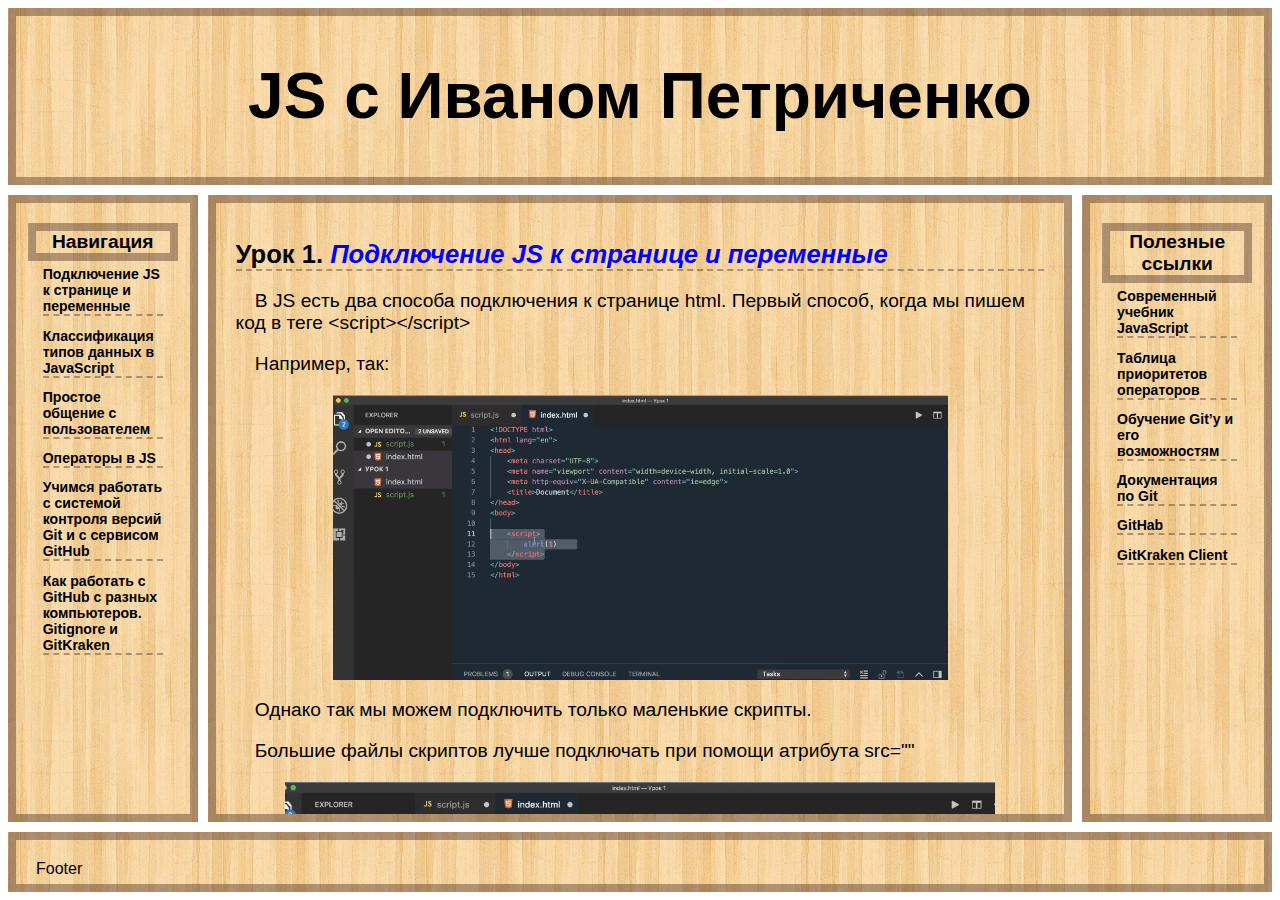
==== js/lesson1/index.html @ 8374c1c3 "22/01/23-14:40" ====
<!DOCTYPE html>
<html lang="ru">

<head>
    <meta charset="UTF-8" />
    <meta http-equiv="X-UA-Compatible" content="IE=edge" />
    <meta name="viewport" content="width=device-width, initial-scale=1.0" />
    <title>JS с Иваном Петриченко</title>
    <link rel="stylesheet" href="style.css" />
</head>

<body>
    <header class="pageHeader">
        <div class="titleHeader">JS с Иваном Петриченко</div>
    </header>
    <nav class="mainNav">
        <div class="navWrapper">
            <div class="titleNav">Навигация</div>
        </div>
        <div class="secNav">
            <div class="sec">
                <a href="#1" class="nav">Подключение JS к странице и переменные</a>
            </div>
            <div class="sec">
                <a href="#2" class="nav">Классификация типов данных в JavaScript</a>
            </div>
            <div class="sec">
                <a href="#3" class="nav">Простое общение с пользователем</a>
            </div>
            <div class="sec">
                <a href="#4" class="nav">Операторы в JS</a>
            </div>
            <div class="sec">
                <a href="#5" class="nav">Учимся работать с системой контроля версий Git и с сервисом GitHub</a>
            </div>
            <div class="sec">
                <a href="#6" class="nav">Как работать с GitHub с разных компьютеров. Gitignore и GitKraken</a>
            </div>

        </div>
    </nav>
    <aside class="mainAside">
        <div class="asideWrapper">
            <div class="titleAside">Полезные ссылки</div>
        </div>
        <div class="secAside">
            <div class="sec">
                <a href="https://learn.javascript.ru/" class="asd" target="_blank">Современный учебник JavaScript</a>
            </div>
            <div class="sec">
                <a href="https://developer.mozilla.org/ru/docs/Web/JavaScript/Reference/Operators/Operator_Precedence"
                    class="asd" target="_blank">Таблица приоритетов операторов</a>
            </div>
            <div class="sec">
                <a href="https://githowto.com/ru" class="asd" target="_blank">Обучение Git’у и его возможностям</a>
            </div>
            <div class="sec">
                <a href="https://git-scm.com/" class="asd" target="_blank">Документация по Git</a>
            </div>
            <div class="sec">
                <a href="https://github.com/" class="asd" target="_blank">GitHab</a>
            </div>
            <div class="sec">
                <a href="https://www.gitkraken.com/" class="asd" target="_blank">GitKraken Client</a>
            </div>
        </div>
    </aside>
    <article class="mainArticle">
        <h1 class="mainTitle">
            Урок 1.
            <span id="1">Подключение JS к странице и переменные</span>
        </h1>
        <p>
            В JS есть два способа подключения к странице html. Первый способ, когда мы пишем
            код в теге &lt;script&gt;&lt;/script&gt;
        </p>
        <p>Например, так:</p>
        <div class="image image1"></div>
        <p>Однако так мы можем подключить только маленькие скрипты.</p>
        <p>Большие файлы скриптов лучше подключать при помощи атрибута src=""</p>
        <div class="image image2"></div>
        <p>
            В JS как в html и css есть свои стилистические правила и их стоит соблюдать,
            чтобы кто-то другой смог легко разобраться в вашем коде.
        </p>
        <div class="image image3"></div>
        <p>
            Мы будем всегда работать с какой-либо информацией: это может быть цена товара,
            имя пользователя или какой-либо элемент на странице. Эту информацию нам
            необходимо как-то сохранить, чтоббы использовать в будущем. Здесь на на помощь
            приходят
            <b>переменные</b>.
        </p>
        <p>
            Переменные - это хранилища информации. Своего рода подписанные коробки с
            чем-либо. Существуют три способа объявления переменных.</p>
        <p>Первый способ:
        <div class="image image4"></div>
        </p>
        <p>Имя переменной может состоять только из букв, цифр, символов доллара и
            нижнего подчеркивания. Также первый символ не должен быть цифрой. Есть еще одно
            ограничение с которым можно столкнуться - названия переменных не должны
            повторять зарезервированных слов.</p>
        <p>Названия переменных обычно пишутся в формате camelcase, когда следующее слово
            пишется слитно но с большой буквы.</p>
        <p>Следующие два способа относятся к современному формату ES6:</p>
        <div class="image image5"></div>
        <p>В чем же разница между переменной let и var?</p>
        <p>Если var уже объявлена в коде, то она существует еще до выполнения скрипта и
            она видна везде.</p>
        <p>Например:</p>
        <div class="image image6"></div>
        <p>Меняем местами</p>
        <div class="image image7"></div>
        <p>Теперь проделаем такую же манипуляцию с let</p>
        <div class="image image8"></div>
        <p>Переводится это так, что код не может найти нашу переменную. Однако если мы
            поменяем их местами то у нас все будет в порядке.</p>
        <div class="image image9"></div>
        <p>Преимущество let перед var в том, что переменная создается только тогда когда
            до нее доходит код и на не нужно хранить в памяти и соответственно перегружаь
            память неиспользуемыми переменными.</p>
        <p>const создает константу, значение которой поменять нельзя... но как мы потом
            узнаем, что можно:)</p>

        <h1 class="mainTitle">
            Урок 2.
            <span id="2">Классификация типов данных в JavaScript</span>
        </h1>
        <p>Существуют всего 6 типов данных но с приходом новой классфикации появился
            седьмой, это число, строка, символ, логическая строка, налл, undefined и объект.
            Кроме обычного действия с числами в JS существуют еще и такие:</p>
        <div class="image image10"></div>
        <p>Самое интересное из новых типов данных, это объект. Давайте попробем его
            создать:</p>
        <div class="image image11"></div>
        <p>Таким образом мы создали типа человека - его имя, возраст, занятие.</p>
        <p>Если мы хотим добраться до свойств нашего объекта мы можем сделать это через
            свойства. Например:</p>
        <div class="image image12"></div>
        <p>Также есть второе свойство, которое используется реже - это массив. Например:
        </p>
        <div class="image image13"></div>
        <p>Для напоминания есть шпаргалка:</p>
        <div class="image image14"></div>

        <h1 class="mainTitle">
            Урок 3.
            <span id="3">Простое общение с пользователем</span>
        </h1>
        <p>Самая первая возможность для общения с пользователем кроме консоли, это
            команда alert(). Например: alert('Hello, World');. После ее ввода, на странице
            браузера команда выведет модальное окно с надписью Hello, World и накакие другие
            команды выполняться не будут пока вы не закроете это окно нажав на кнопку ОК. В
            других браузерах это может быть кнопка Закрыть.</p>
        <div class="image image15"></div>
        <p>Следующая команда - это confirm(). С ее помощью мы можем задать вопрос
            пользователю. Спросим о чем-нибудь: confirm('Вы здесь?');. Также выводится
            модальное окно, в котором будет наш вопрос и две кнопки - подтверждение и
            отмена.
        </p>
        <div class="image image16"></div>
        <p>Что же может произойти, когда мы нажимаем одну из этих кнопок? Присвоим эту
            команду какой-нибудь из переменных. Например: let answer = confirm('Вы
            здесь?');. После этого в консоль выводим ответ - console.log(answer);
        </p>
        <p>Если после этого мы нажмем Да, в консоли мы увидим true, т.е. верно.</p>
        <div class="image image17"></div>
        <p>Если же нажать кнопку отмены, мы получить false, т.е. ложь. Таким образом мы
            получаем одно из булевых значений - правда/ложь.
        </p>
        <p>Следующая команда также выводит модальное окно, но уже с полем ввода для
            пользователя. Это команда prompt().
        </p>
        <div class="image image18"></div>
        <div class="image image19"></div>
        <p>Если мы ответим нет, в консоли мы получим ответ - Нет.</p>
        <div class="image image20"></div>
        <p>Учтите - ВСЯ информация, которая приходит от пользователя, будет в виде
            строк. И данный ответ Нет - это тоже строка. Давайте проверим это на тип данных.
            Для этого есть оператор typeoff();
        </p>
        <div class="image image21"></div>
        <p>И теперь ЛЮБАЯ информация которую мы введм в поле ввода, в консоли будет
            обозначена как string (строка).
        </p>
        <div class="image image22"></div>
        <div class="image image23"></div>

        <h1 class="mainTitle">
            Урок 4.
            <span id="4">Операторы в JS</span>
        </h1>
        <p>Что такое операторы? Часть из них мы знаем - это сложение, вычитание,
            умножение и деление. У этих четырех операторов особняком стоит знак "+" - если его применить
            к двум строкам то он сложит эти строки. Даже если его применить к строке и числу, все равно выйдет
            строка - это называется КОНКАТЕНАЦИЯ. Давайте проведем эксперимент - выведем в консоль
            две произвольные строки: console.log('Меня зовут' + 'Максим');. Получим результат:</p>
        <div class="image image24"></div>
        <p>И даже если одним из значений будет число - console.log(5 + 'Максим');, все равно в консоли будет строка.</p>
        <div class="image image25"></div>
        <p>Однако, если перед значением представленным строкой поставить плюс она обратится в числовой тип
            данных. Это очень часто используется на практике. Например, используя prompt() мы бы хотели
            получить число от пользователя. Например: let answer = +prompt('Есть ли Вам 18?', 'Да');. Теперь
            в консоли к методу typeof() мы добавляем переменную answer.
        </p>
        <div class="image image26"></div>
        <p>И теперь, даже если мы введем в поле хоть что-нибудь, в консоли будет number (число).</p>
        <div class="image image27"></div>
        <div class="image image28"></div>
        <p>Потому что <u>унарный</u> плюс который стоит перед prompt(), все равно
            превращает все равно превращает строку в число.</p>
        <p>Также есть такие операторы как инкремент и декремент. Они существуют
            для укорочения нашего кода и соответственно увеличивают или уменьшают
            значение на единицу. В этом плане есть частый впрос, чем отличается префиксная
            форма от постфиксной? Например:
        </p>
        <div class="image image29"></div>
        <p>Далее:</p>
        <div class="image image30"></div>
        <p>Теперь вернемся к разным формам: префиксная форма возвращает уже
            измененное значение, а постфиксная = старое. И это можно увидеть
            если прямо сразу применить результат действия. Например:
        </p>
        <div class="image image31"></div>
        <p>Теперь воспользуемся постфиксной формой, т.е. мы запишем
            наш оператор уже после значения.
        </p>
        <div class="image image32"></div>
        <p>Еще есть операторы > , < ,>= , <=< /p>
                    <p>Также есть интересный оператор который обозначается знаком %.
                        Он возвращает остаток от деления двух числе. Например:
                    </p>
                    <div class="image image33"></div>
                    <p>Также есть такой оператор как знак равенства: но тут не все такие
                        однозначно - зависит от того, сколько раз вы его поставите. Один раз -
                        это присваивание, два раза - это равенство, три раза - это строгая проверка
                        по типам данных. Например:
                    </p>
                    <div class="image image34"></div>
                    <div class="image image35"></div>
                    <p>Еще есть логические операторы И и ИЛИ - И выдаст true только тогда
                        когда оба (или более) выражений истинны, а ИЛИ - если хотя бы один из них.
                        Давайте это проверим - создадим две переменные:
                    </p>
                    <div class="image image36"></div>
                    <p>На выходе в консоли мы получим true, потому что оба значения равны.
                        Однако, если мы поменяем одно из значений на false, мы получим в консоли
                        false, т.к. это уже будут не одинаковые значениея.
                    </p>
                    <div class="image image37"></div>
                    <p>Оператор &&(И) возвращает правду только тогда, когда оба или больше
                        аргументов являются правдивыми.
                    </p>
                    <p>Оператор ИЛИ (||) возвращает true (истина) только тогда, когда один из
                        аргументов является true.
                    </p>
                    <div class="image image38"></div>
                    <p>В данном случае получить false мы сможем только тогда когда
                        оба аргумента будут равны false.
                    </p>
                    <p>Эти два оператора очень часто применяются на практике.</p>
                    <p>Также стоит познакомиться с оператором отрицания "!". Он обращает
                        любое значение в противоположное - правду в ложь и ложь в правду.
                    </p>
                    <div class="image image39"></div>
                    <p>Теперь в двух словах поговорим о директиве 'use strict'. Эту директиву
                        мы ставим в самом начале кода - она означает, что мы пишем на стандарте
                        ES6 и неторые ошибки прошлого работать не будут. Например:
                    </p>
                    <div class="image image40"></div>
                    <p>Если бы не было этой фразы ('use strict'), то этот код бы сработал.
                        Это недостатки старого стандарта.
                    </p>
                    <div class="image image41"></div>
                    <p>Теперь, чтобы создать переменную, мы должны четко указать, что
                        и как мы хотим сделать. Т.е. используя 'use strict'.
                    </p>

                    <h1 class="mainTitle">
                        Урок 5.
                        <span id="5">Учимся работать с системой контроля версий Git и с сервисом GitHub</span>
                    </h1>
                    <p>Есть две разные вещи - система контроля версий Git и сервис GitHab.
                        Git - это программа которая позволяет создавать точки отсчета,
                        для контроля версий. GitHab - это удаленное хранилище репозиториев.
                        Все что мы отправляем (пушим) на GitHab может быть доступно удаленно
                        из любого места. В двух словах - Git это программа для создания
                        репозиториев, GitHab - это хранилице репозиториев. Чтобы начать работать
                        с Git, мы переходим на сайт <a href="https://git-scm.com/">Git</a> и скачать
                        версию под свою систему. Устанавливаем как обычную программу. После того
                        как мы установили Git у нас есть два способа его использования.
                        С помощью правой клавиши мыши, по щелчку в любой открытой папке, выбираем
                        Git или с помощью командной строки. Мы будем работать с командной строкой.
                        Чтобы ее вызвать есть два способа: через меню поиск, либо открыв папку с проектом
                        зажать Shift и кликнув правой кнопкой мыши в папке выбрать "Открыть окно команд"
                    </p>
                    <div class="image image42"></div>
                    <p>Появится командная строка.</p>
                    <div class="image image43"></div>
                    <div class="image image44"></div>
                    <p>Однако есть более удобный способ - с помощью редактора VSCode.</p>
                    <div class="image image45"></div>
                    <p>Первая команда которую мы будем прописывать в терминале это git init,
                        которой мы говорим гиту - инициировать репозиторий.
                    </p>
                    <div class="image image46"></div>
                    <p>После этого мы видим сообщение в терминале, что инициализация прошла успешно
                        и если вернемся в папку проекта увидим скрытый файл-папку ".git" - это и есть
                        наш репозиторий.
                    </p>
                    <p>После установки и инициализации репозитория, необходимо провести настройки.</p>
                    <div class="image image47"></div>
                    <p>Затем, чтобы убедиться, что настроки применились заходим в папку .git и видим
                        некоторые файлы, которые показывают, что настроки применились и все в порядке.
                    </p>
                    <div class="image image48"></div>
                    <p>Чтобы в этом убедиться находим в этой папке файл config, открываем его
                        и видим имя пользователя и email, а значит все в порядке.
                    </p>
                    <div class="image image49"></div>
                    <p>У Git-репозитория есть три состояния файлов: 1. Это когда файл просто создан.
                        2. Это когда Git следит за какими-то определенными файлами - когда такое происходит
                        они попадают в так называемый индекс. 3. Это когда Git создал некую контрольную точку,
                        к которой мы можем всегда вернуться. Такая точка по другому называется commit.
                    </p>
                    <p>Для того, чтобы посмотреть какой статус у нашего репозитория, мы в консоли
                        можем прописать следующую команду - git status.
                    </p>
                    <div class="image image50"></div>
                    <p>В данной ситуации Git говорит, что есть модифицированные файлы,
                        не подготовленные к фиксации.
                    </p>
                    <p>Чтобы перенести файлы в индекс нужно использовать следующую команду git add -A</p>
                    <p>Тем самым мы говорим Git, что все файлы, которые существуют в репозитории
                        добавятся в индекс. Сначала ничего не происходит, но если мы затем пропишем git status,
                        мы увидим, что все файлы стали зеленого цвета, т.е. теперь они индексированы
                        и Git следит за ними.
                    </p>
                    <div class="image image51"></div>
                    <p>Теперь переводим файлы в третье состояние, так называемый commit.</p>
                    <p>Для этого в терминале прописываем следующую команду: git commit -a -m"какой-то комментарий"</p>
                    <div class="image image52"></div>
                    <p>После этого нажимаем Enter и видим, что все прошло успешно и была создана контрольная точка.</p>
                    <div class="image image53"></div>
                    <p>После того как у вас накопилось много коммитов и вам нужно посмотреть какие-либо из них,
                        вы можете прописать команду git log
                    </p>
                    <p>После этого Git выдаст вам список коммитов, которые вы делали</p>
                    <div class="image image54"></div>
                    <p>Теперь поговорим о том, как выложить наш репозиторий в интернет, т.е. поговорим о сервисе GitHab
                    </p>
                    <p>После регистрации и авторизации в сервисе GitHab появляется возможность создать новый
                        репозиторий.</p>
                    <div class="image image55"></div>
                    <p>После нажатия появляется меню создания репозитория</p>
                    <div class="image image56"></div>
                    <p>После того как репозиторий создан, появляется меню команд</p>
                    <div class="image image57"></div>
                    <p>После запуска команды в терминале видимых изменений нет, но теперь
                        наш локальный репозиторий связан с GitHab.
                    </p>
                    <p>Для того чтобы отправить файлы с нашего локального репозитория на GitHab нужно возпользоваться
                        второй командой, git push.
                    </p>
                    <p>После этого останется только зайти в наш репозиторий на GitHab и убедиться, что все файлы
                        загрузились (запушились) в репозиторий.
                    </p>
                    <h1 class="mainTitle">
                        Урок 6.
                        <span id="6">Как работать с GitHub с разных компьютеров. Gitignore и GitKraken</span>
                    </h1>
                    <p>Теперь разберем как работать с репозиторием с различных компьютеров. Также разберемся, что такое
                        Gitignore.</p>
                    <p>Например, поработав над репозиторием дома, мы запушили изменения в GitHab и ушли на работу.
                        Там мы также решили поработать с репозиторием и вот тут есть два способа
                        (конечно, при условии, что мы зашли на рабочем компе в свой репозиторий).
                    </p>
                    <div class="image image58"></div>
                    <p>Затем открываем VSCode-терминал на рабочем компе, заходим в ту папку,
                        куда хотим клонировать репозиторий, прописываем команду git clone, вставляем скопированную
                        ссылку и прописываем название папки, куда будет сохраняться проект. Жмем Enter и все, проект
                        склонирован.
                    </p>
                    <div class="image image59"></div>
                    <p>Поработали с файлами на рабочем компе, теперь нужно их запушить обратно в репозиторий.</p>
                    <p>Проделываем те же операции, что делали, когда только создавали файлы на домашнем компе.</p>
                    <p>git status -> git add -A -> git commit -a -m "какой-то коммит"</p>
                    <p>Последняя команда которая нам здесь понадобится - это git push.
                        Ей мы отправляем на GitHab все измененные файлы.
                    </p>
                    <p>Теперь, вернувшись домой мы открываем свой VSCode и видим, что там все по прежнему,
                        изменений нет. Чтобы они появились есть специальная команда git pull. Вводим еще
                        в терминале, жмем Enter и у нас запускается клонирование из репозитория обновленных файлов.
                    </p>
                    <p>Теперь разберемся, что такое Gitignore</p>
                    <p>Это файл, в котором записываются пути к тем файлам и папкам, которые по тем или иным причинам
                        не нужно пушить в репозиторий (в частности папка ./node_modules), которая содержит в сообщение
                        лишь различные настройки и плагины, которые помогают работать тому или иному проекту,
                        (например при работе с фреймворками)и для ее установки существуют другие пути. Весить же она может
                        до 500МБ и если пушить ее терминалом, это может занять очень много времени или вообще
                        привести к зависению системы. Поэтому в данный файл и заносятся пути к тем файлам и папкам, которые
                        не нужно клонировать.
                    </p>
                    <p>А что же такое Gitkraken? Это программа, которая помогает в работе с репозиториями. Скачивается и устанавливается
                        как обычная программа и после регистрации через аккаунт GitHab, с ней можно работать как с репозиторием.
                        Однако в ней более дружелюбный интерфейс, что облегчает понимание и работу.
                    </p>


    </article>

    <footer class="pageFooter">Footer</footer>

    <script src="script.js"></script>
</body>

</html>
---- js/lesson1/style.css ----
body {
    display: grid;
    grid-template-areas:
        "header header header"
        "nav article aside"
        "footer footer footer";
    grid-template-rows: 20% 1fr 60px;
    grid-template-columns: 15% 1fr 15%;
    grid-gap: 10px;
    height: 100vh;
    margin: 0;
    font-family: sans-serif;
    padding: 0.5em;
    box-sizing: border-box;
}

article,
aside,
footer,
header,
nav {
    padding: 20px;
    background-image: url("image/wood8.png");
    border: 0.5em solid rgba(26, 1, 1, 0.329);
}

/*Хедер*/

.pageHeader {
    grid-area: header;
    display: flex;
    justify-content: center;
    align-items: center;
}

.titleHeader {
    font-size: 5vw;
    font-weight: bold;
}

/*Хедер*/

/*Навигация*/

.mainAside,
.mainNav {
    grid-area: nav;
    display: flex;
    flex-direction: column;
    align-items: center;
}

.asideWrapper,
.navWrapper {
    width: 100%;
    border: 0.5em solid rgba(26, 1, 1, 0.329);
}

.titleAside,
.titleNav {
    text-align: center;
    font-size: 1.5vw;
    font-weight: bold;
}

.secAside,
.secNav {
    width: 100%;
    height: 100%;
    display: flex;
    flex-direction: column;
    align-items: center;
    overflow: auto;
    font-size: 1.1vw;
    font-weight: 700;
}

.sec {
    width: 90%;
    margin: 0.4em;
    border-bottom: 0.2em dashed rgba(26, 1, 1, 0.329);
}

.asd,
.nav {
    text-decoration: none;
    color: inherit;
}

.mainAside {
    grid-area: aside;
}

.mainArticle {
    grid-area: article;
    overflow: auto;
}

.mainTitle {
    border-bottom: 0.1em dashed rgba(26, 1, 1, 0.329);
}

h1 {
    font-size: 2vw;
}

span {
    font-size: 2vw;
    font-style: italic;
    color: blue;

}

p {
    text-indent: 1em;
    font-size: 1.5vw;
}

.image {
    transition: 1s;
}

.image:hover {
    transform: scale(2, 2);
}

.imag10,
.image1,
.image10,
.image11,
.image12,
.image13,
.image14,
.image15,
.image16,
.image17,
.image18,
.image19,
.image2,
.image20,
.image21,
.image22,
.image23,
.image3,
.image4,
.image5,
.image6,
.image7,
.image8,
.image9,
.image24,
.image25,
.image26,
.image27,
.image28,
.image29,
.image30,
.image31,
.image32,
.image33,
.image34,
.image35,
.image36,
.image37,
.image38,
.image39,
.image40,
.image41,
.image42,
.image43,
.image44,
.image45,
.image46,
.image47,
.image48,
.image49,
.image50,
.image51,
.image52,
.image53,
.image54,
.image55,
.image56,
.image57,
.image58,
.image59 {
    width: 100%;
    height: 50%;
    background-position: center;
    background-repeat: no-repeat;
    background-size: contain;
}

.image1 {
    background-image: url("image/Screenshot_1.png");
}

.image2 {
    background-image: url("image/Screenshot_2.png");
}

.image3 {
    background-image: url("image/code-style.png");
}

.image4 {
    background-image: url("image/Screenshot_3.png");
}

.image5 {
    background-image: url("image/Screenshot_4.png");
}

.image6 {
    background-image: url("image/Screenshot_5.png");
}

.image7 {
    background-image: url("image/Screenshot_6.png");
}

.image8 {
    background-image: url("image/Screenshot_7.png");
}

.image9 {
    background-image: url("image/Screenshot_8.png");
}

.image10 {
    background-image: url("image/Screenshot_9.png");
}

.image11 {
    background-image: url("image/Screenshot_10.png");
}

.image12 {
    background-image: url("image/Screenshot_11.png");
}

.image13 {
    background-image: url("image/Screenshot_12.png");
}

.image14 {
    background-image: url("image/types.jpg");
}

.image15 {
    background-image: url("image/Screenshot_13.png");
}

.image16 {
    background-image: url("image/Screenshot_14.png");
}

.image17 {
    background-image: url("image/Screenshot_15.png");
}

.image18 {
    background-image: url("image/Screenshot_16.png");
}

.image19 {
    background-image: url("image/Screenshot_17.png");
}

.image20 {
    background-image: url("image/Screenshot_18.png");
}

.image21 {
    background-image: url("image/Screenshot_19.png");
}

.image22 {
    background-image: url("image/Screenshot_20.png");
}

.image23 {
    background-image: url("image/Screenshot_21.png");
}

.image24 {
    background-image: url("image/Screenshot_22.png");
}

.image25 {
    background-image: url("image/Screenshot_23.png");
}

.image26 {
    background-image: url("image/Screenshot_24.png");
}

.image27 {
    background-image: url("image/Screenshot_25.png");
}

.image28 {
    background-image: url("image/Screenshot_26.png");
}

.image29 {
    background-image: url("image/Screenshot_27.png");
}

.image30 {
    background-image: url("image/Screenshot_28.png");
}

.image31 {
    background-image: url("image/Screenshot_29.png");
}

.image32 {
    background-image: url("image/Screenshot_30.png");
}

.image33 {
    background-image: url("image/Screenshot_31.png");
}

.image34 {
    background-image: url("image/Screenshot_32.png");
}

.image35 {
    background-image: url("image/Screenshot_33.png");
}

.image36 {
    background-image: url("image/Screenshot_34.png");
}

.image37 {
    background-image: url("image/Screenshot_35.png");
}

.image38 {
    background-image: url("image/Screenshot_36.png");
}

.image39 {
    background-image: url("image/Screenshot_37.png");
}

.image40 {
    background-image: url("image/Screenshot_38.png");
}

.image41 {
    background-image: url("image/Screenshot_39.png");
}

.image42 {
    background-image: url("image/Screenshot_40.png");
}

.image43 {
    background-image: url("image/Screenshot_41.png");
}

.image44 {
    background-image: url("image/Screenshot_42.png");
}

.image45 {
    background-image: url("image/Screenshot_43.png");
}

.image46 {
    background-image: url("image/Screenshot_44.png");
}

.image47 {
    background-image: url("image/Screenshot_45.png");
}

.image48 {
    background-image: url("image/Screenshot_46.png");
}

.image49 {
    background-image: url("image/Screenshot_47.png");
}

.image50 {
    background-image: url("image/Screenshot_48.png");
}

.image51 {
    background-image: url("image/Screenshot_49.png");
}

.image52 {
    background-image: url("image/Screenshot_50.png");
}

.image53 {
    background-image: url("image/Screenshot_51.png");
}

.image54 {
    background-image: url("image/Screenshot_52.png");
}

.image55 {
    background-image: url("image/Screenshot_53.png");
}

.image56 {
    background-image: url("image/Screenshot_54.png");
}

.image57 {
    background-image: url("image/Screenshot_55.png");
}

.image58 {
    background-image: url("image/Screenshot_56.png");
}

.image59 {
    background-image: url("image/Screenshot_57.png");
}

.pageFooter {
    grid-area: footer;
}
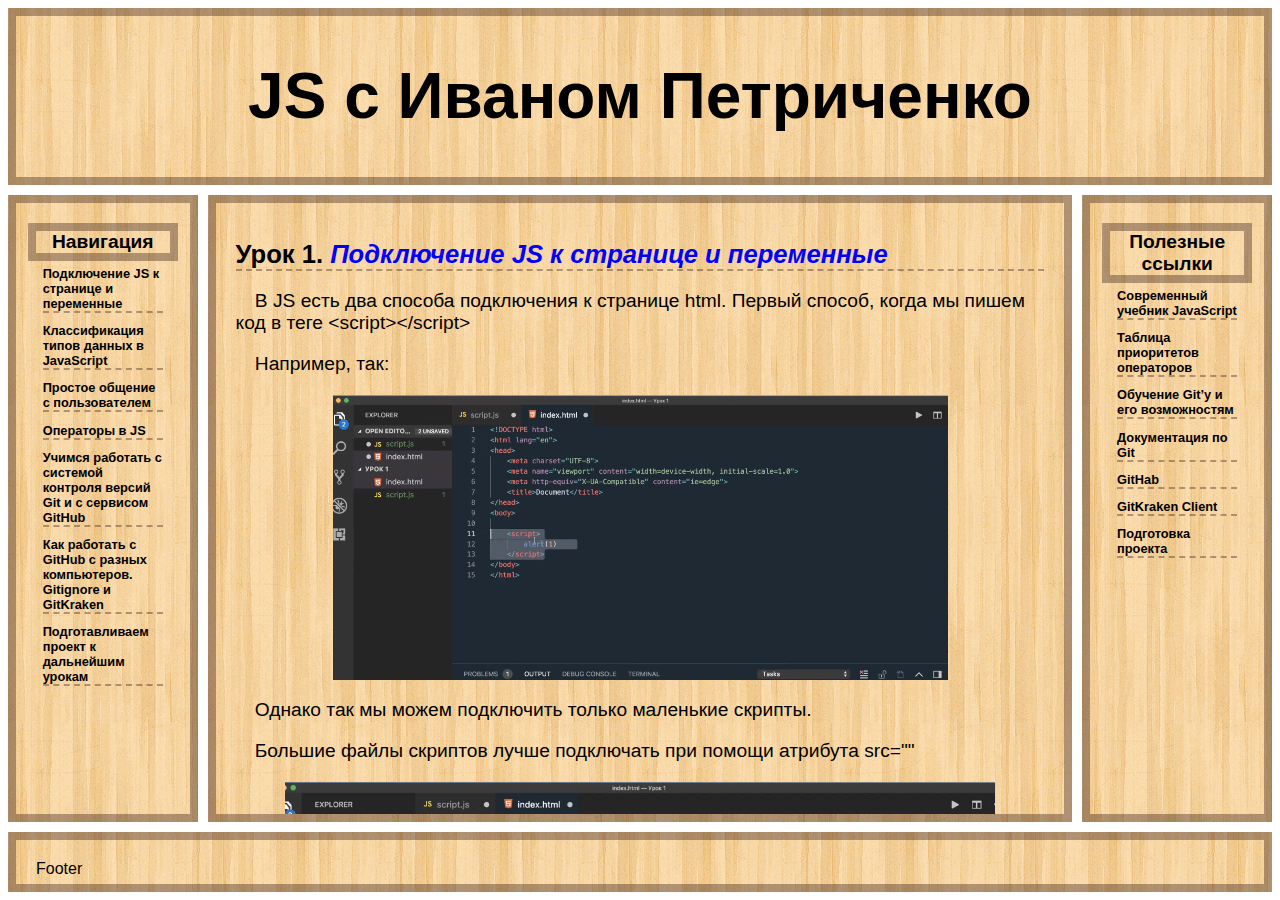
==== commit b2553b68: "04/02/23" ====
--- a/js/lesson1/index.html
+++ b/js/lesson1/index.html
@@ -36,6 +36,9 @@
             <div class="sec">
                 <a href="#6" class="nav">Как работать с GitHub с разных компьютеров. Gitignore и GitKraken</a>
             </div>
+            <div class="sec">
+                <a href="#7" class="nav">Подготавливаем проект к дальнейшим урокам</a>
+            </div>
 
         </div>
     </nav>
@@ -63,9 +66,13 @@
             <div class="sec">
                 <a href="https://www.gitkraken.com/" class="asd" target="_blank">GitKraken Client</a>
             </div>
+            <div class="sec">
+                <a href="test1.html" class="asd" target="_blank">Подготовка проекта</a>
+            </div>
         </div>
     </aside>
     <article class="mainArticle">
+
         <h1 class="mainTitle">
             Урок 1.
             <span id="1">Подключение JS к странице и переменные</span>
@@ -366,6 +373,7 @@
                     <p>После этого останется только зайти в наш репозиторий на GitHab и убедиться, что все файлы
                         загрузились (запушились) в репозиторий.
                     </p>
+
                     <h1 class="mainTitle">
                         Урок 6.
                         <span id="6">Как работать с GitHub с разных компьютеров. Gitignore и GitKraken</span>
@@ -397,22 +405,32 @@
                     <p>Это файл, в котором записываются пути к тем файлам и папкам, которые по тем или иным причинам
                         не нужно пушить в репозиторий (в частности папка ./node_modules), которая содержит в сообщение
                         лишь различные настройки и плагины, которые помогают работать тому или иному проекту,
-                        (например при работе с фреймворками)и для ее установки существуют другие пути. Весить же она может
+                        (например при работе с фреймворками)и для ее установки существуют другие пути. Весить же она
+                        может
                         до 500МБ и если пушить ее терминалом, это может занять очень много времени или вообще
-                        привести к зависению системы. Поэтому в данный файл и заносятся пути к тем файлам и папкам, которые
+                        привести к зависению системы. Поэтому в данный файл и заносятся пути к тем файлам и папкам,
+                        которые
                         не нужно клонировать.
                     </p>
-                    <p>А что же такое Gitkraken? Это программа, которая помогает в работе с репозиториями. Скачивается и устанавливается
-                        как обычная программа и после регистрации через аккаунт GitHab, с ней можно работать как с репозиторием.
+                    <p>А что же такое Gitkraken? Это программа, которая помогает в работе с репозиториями. Скачивается и
+                        устанавливается
+                        как обычная программа и после регистрации через аккаунт GitHab, с ней можно работать как с
+                        репозиторием.
                         Однако в ней более дружелюбный интерфейс, что облегчает понимание и работу.
                     </p>
 
+                    <h1 class="mainTitle">
+                        Урок 7.
+                        <span id="7">Подготавливаем проект к дальнейшим урокам</span>
+                    </h1>
+                    <p>Выполнив это задание мы подготовим материалы к дальнейшим урокам и практическим заданиям</p>
+                    <div class="image image60"></div>
+
 
     </article>
 
     <footer class="pageFooter">Footer</footer>
 
-    <script src="script.js"></script>
 </body>
 
 </html>--- a/js/lesson1/style.css
+++ b/js/lesson1/style.css
@@ -71,7 +71,7 @@
     flex-direction: column;
     align-items: center;
     overflow: auto;
-    font-size: 1.1vw;
+    font-size: 1vw;
     font-weight: 700;
 }
 
@@ -120,7 +120,7 @@
     transition: 1s;
 }
 
-.image:hover {
+.image:active {
     transform: scale(2, 2);
 }
 
@@ -183,7 +183,7 @@
 .image56,
 .image57,
 .image58,
-.image59 {
+.image59, .image60 {
     width: 100%;
     height: 50%;
     background-position: center;
@@ -427,6 +427,10 @@
     background-image: url("image/Screenshot_57.png");
 }
 
+.image60 {
+    background-image: url("image/Screenshot_58.png");
+}
+
 .pageFooter {
     grid-area: footer;
 }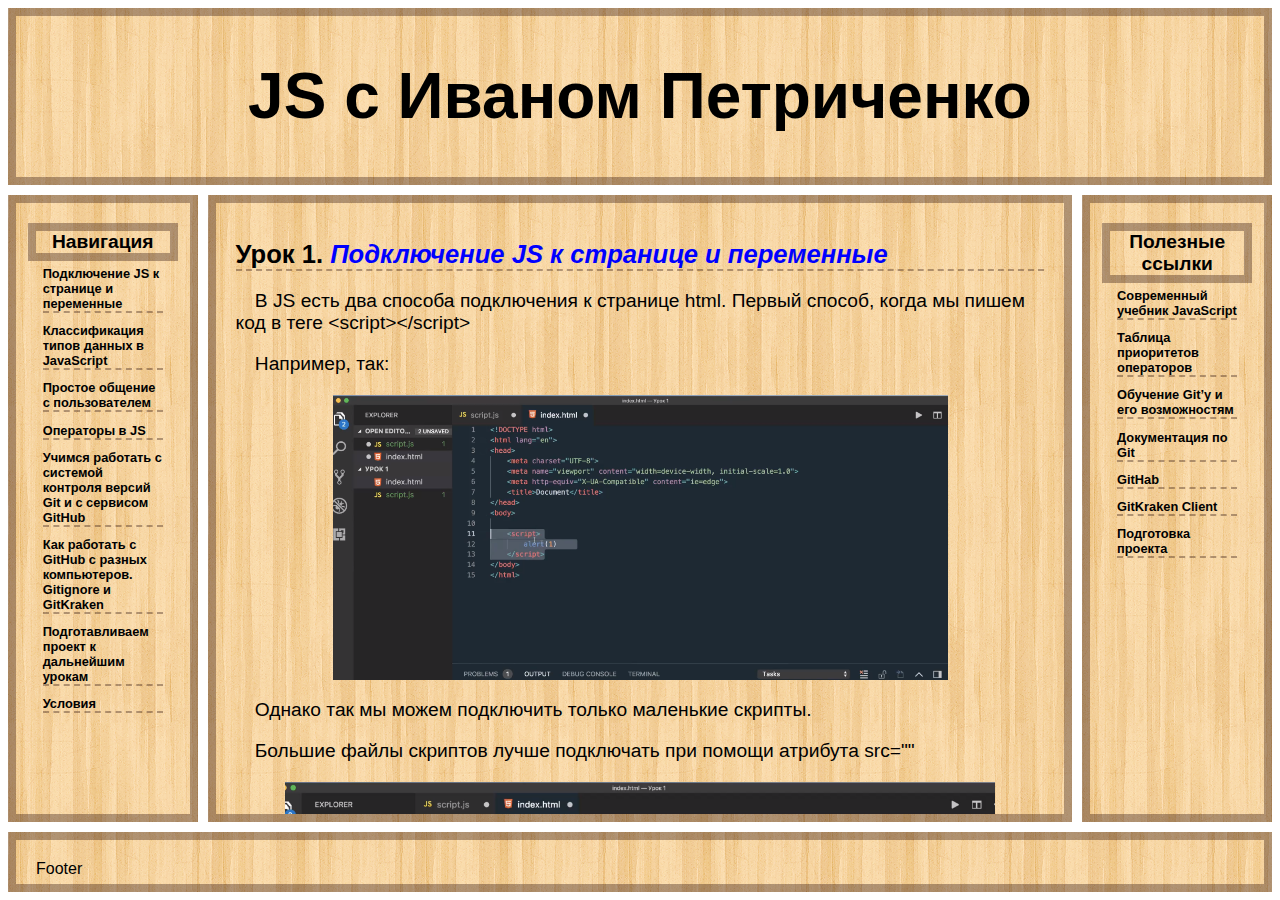
==== commit 4aa7582d: "05/02/23" ====
--- a/js/lesson1/index.html
+++ b/js/lesson1/index.html
@@ -38,6 +38,9 @@
             </div>
             <div class="sec">
                 <a href="#7" class="nav">Подготавливаем проект к дальнейшим урокам</a>
+            </div>
+            <div class="sec">
+                <a href="#8" class="nav">Условия</a>
             </div>
 
         </div>
@@ -426,6 +429,33 @@
                     <p>Выполнив это задание мы подготовим материалы к дальнейшим урокам и практическим заданиям</p>
                     <div class="image image60"></div>
 
+                    <h1 class="mainTitle">
+                        Урок 8.
+                        <span id="8">Условия</span>
+                    </h1>
+                    <p>Теперь рассмотрим одно из важнейших понятий программирования - это <b>условия</b>. Этот принцип
+                        помогает запустить программу или действие по правильному пути, в зависимости от обстоятельств.
+                    </p>
+                    <p>Любое условие начинается с оператора if () {...}.</p>
+                    <p>if - оператора (условие) {действия для выполнения условия}</p>
+                    <div class="image image61"></div>
+                    <p>Если же нам нужно провести проверку действия то мы пишем оператор else</p>
+                    <div class="image image62"></div>
+                    <p>Однако, чаще всего условий много и поэтому применяется <b>вложенность условий</b>.</p>
+                    <p>Например:</p>
+                    <div class="image image63"></div>
+                    <p>Также есть более короткая, но менее понятная запись в виде <b>тернарного оператора</b>.</p>
+                    <div class="image image64"></div>
+                    <p>Однако на практике не всегда удобно пользоваться ветвлением с использованием оператора if.</p>
+                    <p>Поэтому существует такая конструкция как switch</p>
+                    <div class="image image65"></div>
+                    <p>Если не будет директивы break; команды будут выполняться одна за другой, что нам не нужно.</p>
+                    <p>Если ни одно из условий не совпадает, в конструкции switch есть директива default
+                        (необязательная)</p>
+                    <p>В ней записывается условие, когда ни одно из значений неверно.</p>
+                    <div class="image image66"></div>
+                    <p>Итак, есть две главные особенности конструкции switch - когда мы проверяем на соответствие
+                        определенному значению, то просто записываем это значение. И второе - <b>всегда указывается в конце поманда break;</b>.</p>
 
     </article>
 
--- a/js/lesson1/style.css
+++ b/js/lesson1/style.css
@@ -183,7 +183,14 @@
 .image56,
 .image57,
 .image58,
-.image59, .image60 {
+.image59,
+.image60,
+.image61,
+.image62,
+.image63,
+.image64,
+.image65,
+.image66 {
     width: 100%;
     height: 50%;
     background-position: center;
@@ -431,6 +438,30 @@
     background-image: url("image/Screenshot_58.png");
 }
 
+.image61 {
+    background-image: url("image/Screenshot_59.png");
+}
+
+.image62 {
+    background-image: url("image/Screenshot_60.png");
+}
+
+.image63 {
+    background-image: url("image/Screenshot_61.png");
+}
+
+.image64 {
+    background-image: url("image/Screenshot_62.png");
+}
+
+.image65 {
+    background-image: url("image/Screenshot_63.png");
+}
+
+.image66 {
+    background-image: url("image/Screenshot_64.png");
+}
+
 .pageFooter {
     grid-area: footer;
 }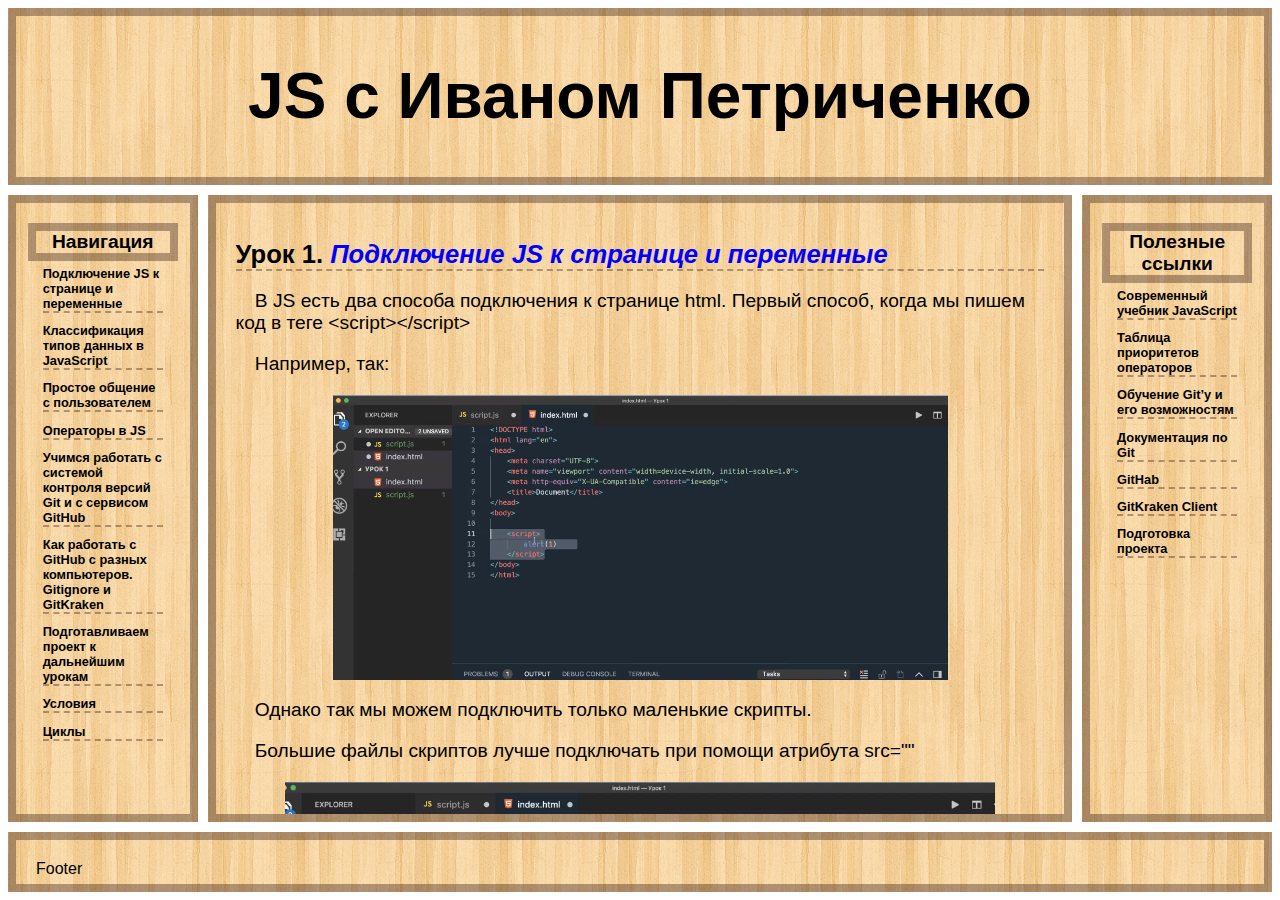
==== commit 1c29bff4: "08/02/23" ====
--- a/js/lesson1/index.html
+++ b/js/lesson1/index.html
@@ -41,6 +41,9 @@
             </div>
             <div class="sec">
                 <a href="#8" class="nav">Условия</a>
+            </div>
+            <div class="sec">
+                <a href="#9" class="nav">Циклы</a>
             </div>
 
         </div>
@@ -457,6 +460,19 @@
                     <p>Итак, есть две главные особенности конструкции switch - когда мы проверяем на соответствие
                         определенному значению, то просто записываем это значение. И второе - <b>всегда указывается в конце поманда break;</b>.</p>
 
+                    <h1 class="mainTitle">
+                        Урок 9.
+                        <span id="9">Условия</span>
+                    </h1>
+                    <p>Мы знаем, что все когда-либо созданные технические средства, программы и т.п., созданное человеком,
+                        направлены на облегчение его труда. Этим мы заменяем однотипные действия.
+                    </p>
+                    <p>Так и в программировании, вместо того, чтобы например, покрасить несколько кнопок (может 100) в другой цвет, мы
+                        заменяем это циклом, который делает все за нас. Другими словами <b>цикл</b> автоматизирует процесс выполнения кода,
+                        повторяя однотипные действия за нас.
+                    </p>
+                    <p>В JS суцествуют три вида циклов и самый простой это цикл while</p>
+
     </article>
 
     <footer class="pageFooter">Footer</footer>
--- a/js/lesson1/style.css
+++ b/js/lesson1/style.css
@@ -70,7 +70,7 @@
     display: flex;
     flex-direction: column;
     align-items: center;
-    overflow: auto;
+    overflow-y: scroll;
     font-size: 1vw;
     font-weight: 700;
 }
@@ -93,7 +93,7 @@
 
 .mainArticle {
     grid-area: article;
-    overflow: auto;
+    overflow-y: scroll;
 }
 
 .mainTitle {
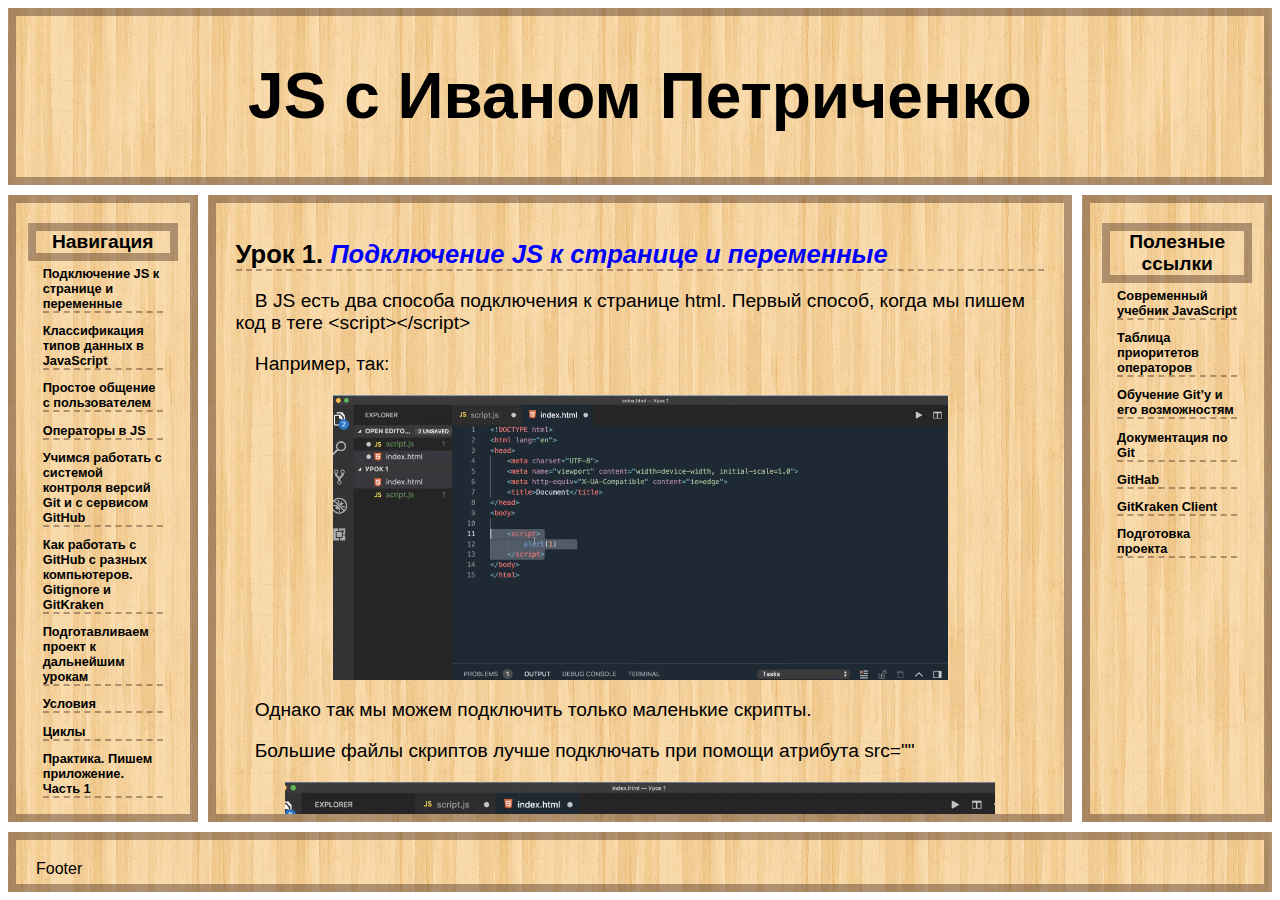
==== commit a7c1eb5b: "09/02/23" ====
--- a/js/lesson1/index.html
+++ b/js/lesson1/index.html
@@ -44,6 +44,9 @@
             </div>
             <div class="sec">
                 <a href="#9" class="nav">Циклы</a>
+            </div>
+            <div class="sec">
+                <a href="#10" class="nav">Практика. Пишем приложение. Часть 1</a>
             </div>
 
         </div>
@@ -462,7 +465,7 @@
 
                     <h1 class="mainTitle">
                         Урок 9.
-                        <span id="9">Условия</span>
+                        <span id="9">Циклы</span>
                     </h1>
                     <p>Мы знаем, что все когда-либо созданные технические средства, программы и т.п., созданное человеком,
                         направлены на облегчение его труда. Этим мы заменяем однотипные действия.
@@ -471,7 +474,46 @@
                         заменяем это циклом, который делает все за нас. Другими словами <b>цикл</b> автоматизирует процесс выполнения кода,
                         повторяя однотипные действия за нас.
                     </p>
-                    <p>В JS суцествуют три вида циклов и самый простой это цикл while</p>
+                    <p>В JS существуют три вида циклов и самый простой это цикл while:</p>
+                    <div class="image image67"></div>
+                    <p>Вторым способом мы можем заставить наш цикл, что-то сделать, а потом проверить условие. Это способ do...while.
+                        В этом случае цикл сначала выполнит действие, хотя бы один раз, а потом проверит.
+                    </p>
+                    <div class="image image68"></div>
+                    <p>Теперь поговорим о цикле, который используется возможно в 95% случаев.
+                        Это цикл for {};. В данном цикле мы сможем более подробно настроить все условия.
+                    </p>
+                    <div class="image image69"></div>
+                    <p>Нужно быть всегда внимательным когда работаете с циклом for и следить за его логическим завершением,
+                        иначе можно создать бесконечный цикл, который будет всегда выполняться.
+                    </p>
+                    <p>Например:</p>
+                    <pre>
+        for (let num = 50; num > 0; num++) {//здесь переменная num больше 0 и продолжает увеличиваться
+            console.log(num);               //это будет бесконечно и цикл станет бесконечным
+        };
+                    </pre>
+                    <p>Иногда возникает ситуация когда необходимо завершить цикл досрочно. Этого можно добиться при помощи директивы break;</p>
+                    <p>Например:</p>
+                    <pre>
+        for (let num = 50; num > 0; num++) {
+            if (num == 45) {//если нужно прервать наш бесконечный цикл, воспользуемся директивой break;
+                break:
+            }
+            console.log(num);               
+        };                
+                    </pre>
+                    <p>А если мы хотим на тех же условиях просто пропустить этот шаг,
+                        то есть директива continue;
+                    </p>
+                    <div class="image image70"></div>
+                    <p>Таким образом наш цикл не прервался, а лишь пропустил одну из итераций.</p>
+                    <div class="image image71"></div>
+
+                    <h1 class="mainTitle">
+                        Урок 10.
+                        <span id="10">Практика. Пишем приложение. Часть 1</span>
+                    </h1>
 
     </article>
 
--- a/js/lesson1/style.css
+++ b/js/lesson1/style.css
@@ -1,17 +1,17 @@
 body {
-    display: grid;
-    grid-template-areas:
-        "header header header"
-        "nav article aside"
-        "footer footer footer";
-    grid-template-rows: 20% 1fr 60px;
-    grid-template-columns: 15% 1fr 15%;
-    grid-gap: 10px;
-    height: 100vh;
-    margin: 0;
-    font-family: sans-serif;
-    padding: 0.5em;
-    box-sizing: border-box;
+  display: grid;
+  grid-template-areas:
+    "header header header"
+    "nav article aside"
+    "footer footer footer";
+  grid-template-rows: 20% 1fr 60px;
+  grid-template-columns: 15% 1fr 15%;
+  grid-gap: 10px;
+  height: 100vh;
+  margin: 0;
+  font-family: sans-serif;
+  padding: 0.5em;
+  box-sizing: border-box;
 }
 
 article,
@@ -19,23 +19,23 @@
 footer,
 header,
 nav {
-    padding: 20px;
-    background-image: url("image/wood8.png");
-    border: 0.5em solid rgba(26, 1, 1, 0.329);
+  padding: 20px;
+  background-image: url("image/wood8.png");
+  border: 0.5em solid rgba(26, 1, 1, 0.329);
 }
 
 /*Хедер*/
 
 .pageHeader {
-    grid-area: header;
-    display: flex;
-    justify-content: center;
-    align-items: center;
+  grid-area: header;
+  display: flex;
+  justify-content: center;
+  align-items: center;
 }
 
 .titleHeader {
-    font-size: 5vw;
-    font-weight: bold;
+  font-size: 5vw;
+  font-weight: bold;
 }
 
 /*Хедер*/
@@ -44,84 +44,83 @@
 
 .mainAside,
 .mainNav {
-    grid-area: nav;
-    display: flex;
-    flex-direction: column;
-    align-items: center;
+  grid-area: nav;
+  display: flex;
+  flex-direction: column;
+  align-items: center;
+  overflow: auto;
 }
 
 .asideWrapper,
 .navWrapper {
-    width: 100%;
-    border: 0.5em solid rgba(26, 1, 1, 0.329);
+  width: 100%;
+  border: 0.5em solid rgba(26, 1, 1, 0.329);
 }
 
 .titleAside,
 .titleNav {
-    text-align: center;
-    font-size: 1.5vw;
-    font-weight: bold;
+  text-align: center;
+  font-size: 1.5vw;
+  font-weight: bold;
 }
 
 .secAside,
 .secNav {
-    width: 100%;
-    height: 100%;
-    display: flex;
-    flex-direction: column;
-    align-items: center;
-    overflow-y: scroll;
-    font-size: 1vw;
-    font-weight: 700;
+  width: 100%;
+  height: 100%;
+  display: flex;
+  flex-direction: column;
+  align-items: center;
+  font-size: 1vw;
+  font-weight: 700;
 }
 
 .sec {
-    width: 90%;
-    margin: 0.4em;
-    border-bottom: 0.2em dashed rgba(26, 1, 1, 0.329);
+  width: 90%;
+  margin: 0.4em;
+  border-bottom: 0.2em dashed rgba(26, 1, 1, 0.329);
 }
 
 .asd,
 .nav {
-    text-decoration: none;
-    color: inherit;
+  text-decoration: none;
+  color: inherit;
 }
 
 .mainAside {
-    grid-area: aside;
+  grid-area: aside;
 }
 
 .mainArticle {
-    grid-area: article;
-    overflow-y: scroll;
+  grid-area: article;
+  overflow: auto;
 }
 
 .mainTitle {
-    border-bottom: 0.1em dashed rgba(26, 1, 1, 0.329);
+  border-bottom: 0.1em dashed rgba(26, 1, 1, 0.329);
 }
 
 h1 {
-    font-size: 2vw;
+  font-size: 2vw;
 }
 
 span {
-    font-size: 2vw;
-    font-style: italic;
-    color: blue;
-
+  font-size: 2vw;
+  font-style: italic;
+  color: blue;
 }
 
 p {
-    text-indent: 1em;
-    font-size: 1.5vw;
+  text-indent: 1em;
+  font-size: 1.5vw;
 }
 
 .image {
-    transition: 1s;
+  transition: 1s;
 }
 
 .image:active {
-    transform: scale(2, 2);
+  transform: scale(2, 2);
 }
 
 .imag10,
@@ -190,278 +189,302 @@
 .image63,
 .image64,
 .image65,
+.image66,
+.image67,
+.image68,
+.image69,
+.image70, .image71 {
+  width: 100%;
+  height: 50%;
+  background-position: center;
+  background-repeat: no-repeat;
+  background-size: contain;
+}
+
+.image1 {
+  background-image: url("image/Screenshot_1.png");
+}
+
+.image2 {
+  background-image: url("image/Screenshot_2.png");
+}
+
+.image3 {
+  background-image: url("image/code-style.png");
+}
+
+.image4 {
+  background-image: url("image/Screenshot_3.png");
+}
+
+.image5 {
+  background-image: url("image/Screenshot_4.png");
+}
+
+.image6 {
+  background-image: url("image/Screenshot_5.png");
+}
+
+.image7 {
+  background-image: url("image/Screenshot_6.png");
+}
+
+.image8 {
+  background-image: url("image/Screenshot_7.png");
+}
+
+.image9 {
+  background-image: url("image/Screenshot_8.png");
+}
+
+.image10 {
+  background-image: url("image/Screenshot_9.png");
+}
+
+.image11 {
+  background-image: url("image/Screenshot_10.png");
+}
+
+.image12 {
+  background-image: url("image/Screenshot_11.png");
+}
+
+.image13 {
+  background-image: url("image/Screenshot_12.png");
+}
+
+.image14 {
+  background-image: url("image/types.jpg");
+}
+
+.image15 {
+  background-image: url("image/Screenshot_13.png");
+}
+
+.image16 {
+  background-image: url("image/Screenshot_14.png");
+}
+
+.image17 {
+  background-image: url("image/Screenshot_15.png");
+}
+
+.image18 {
+  background-image: url("image/Screenshot_16.png");
+}
+
+.image19 {
+  background-image: url("image/Screenshot_17.png");
+}
+
+.image20 {
+  background-image: url("image/Screenshot_18.png");
+}
+
+.image21 {
+  background-image: url("image/Screenshot_19.png");
+}
+
+.image22 {
+  background-image: url("image/Screenshot_20.png");
+}
+
+.image23 {
+  background-image: url("image/Screenshot_21.png");
+}
+
+.image24 {
+  background-image: url("image/Screenshot_22.png");
+}
+
+.image25 {
+  background-image: url("image/Screenshot_23.png");
+}
+
+.image26 {
+  background-image: url("image/Screenshot_24.png");
+}
+
+.image27 {
+  background-image: url("image/Screenshot_25.png");
+}
+
+.image28 {
+  background-image: url("image/Screenshot_26.png");
+}
+
+.image29 {
+  background-image: url("image/Screenshot_27.png");
+}
+
+.image30 {
+  background-image: url("image/Screenshot_28.png");
+}
+
+.image31 {
+  background-image: url("image/Screenshot_29.png");
+}
+
+.image32 {
+  background-image: url("image/Screenshot_30.png");
+}
+
+.image33 {
+  background-image: url("image/Screenshot_31.png");
+}
+
+.image34 {
+  background-image: url("image/Screenshot_32.png");
+}
+
+.image35 {
+  background-image: url("image/Screenshot_33.png");
+}
+
+.image36 {
+  background-image: url("image/Screenshot_34.png");
+}
+
+.image37 {
+  background-image: url("image/Screenshot_35.png");
+}
+
+.image38 {
+  background-image: url("image/Screenshot_36.png");
+}
+
+.image39 {
+  background-image: url("image/Screenshot_37.png");
+}
+
+.image40 {
+  background-image: url("image/Screenshot_38.png");
+}
+
+.image41 {
+  background-image: url("image/Screenshot_39.png");
+}
+
+.image42 {
+  background-image: url("image/Screenshot_40.png");
+}
+
+.image43 {
+  background-image: url("image/Screenshot_41.png");
+}
+
+.image44 {
+  background-image: url("image/Screenshot_42.png");
+}
+
+.image45 {
+  background-image: url("image/Screenshot_43.png");
+}
+
+.image46 {
+  background-image: url("image/Screenshot_44.png");
+}
+
+.image47 {
+  background-image: url("image/Screenshot_45.png");
+}
+
+.image48 {
+  background-image: url("image/Screenshot_46.png");
+}
+
+.image49 {
+  background-image: url("image/Screenshot_47.png");
+}
+
+.image50 {
+  background-image: url("image/Screenshot_48.png");
+}
+
+.image51 {
+  background-image: url("image/Screenshot_49.png");
+}
+
+.image52 {
+  background-image: url("image/Screenshot_50.png");
+}
+
+.image53 {
+  background-image: url("image/Screenshot_51.png");
+}
+
+.image54 {
+  background-image: url("image/Screenshot_52.png");
+}
+
+.image55 {
+  background-image: url("image/Screenshot_53.png");
+}
+
+.image56 {
+  background-image: url("image/Screenshot_54.png");
+}
+
+.image57 {
+  background-image: url("image/Screenshot_55.png");
+}
+
+.image58 {
+  background-image: url("image/Screenshot_56.png");
+}
+
+.image59 {
+  background-image: url("image/Screenshot_57.png");
+}
+
+.image60 {
+  background-image: url("image/Screenshot_58.png");
+}
+
+.image61 {
+  background-image: url("image/Screenshot_59.png");
+}
+
+.image62 {
+  background-image: url("image/Screenshot_60.png");
+}
+
+.image63 {
+  background-image: url("image/Screenshot_61.png");
+}
+
+.image64 {
+  background-image: url("image/Screenshot_62.png");
+}
+
+.image65 {
+  background-image: url("image/Screenshot_63.png");
+}
+
 .image66 {
-    width: 100%;
-    height: 50%;
-    background-position: center;
-    background-repeat: no-repeat;
-    background-size: contain;
-}
-
-.image1 {
-    background-image: url("image/Screenshot_1.png");
-}
-
-.image2 {
-    background-image: url("image/Screenshot_2.png");
-}
-
-.image3 {
-    background-image: url("image/code-style.png");
-}
-
-.image4 {
-    background-image: url("image/Screenshot_3.png");
-}
-
-.image5 {
-    background-image: url("image/Screenshot_4.png");
-}
-
-.image6 {
-    background-image: url("image/Screenshot_5.png");
-}
-
-.image7 {
-    background-image: url("image/Screenshot_6.png");
-}
-
-.image8 {
-    background-image: url("image/Screenshot_7.png");
-}
-
-.image9 {
-    background-image: url("image/Screenshot_8.png");
-}
-
-.image10 {
-    background-image: url("image/Screenshot_9.png");
-}
-
-.image11 {
-    background-image: url("image/Screenshot_10.png");
-}
-
-.image12 {
-    background-image: url("image/Screenshot_11.png");
-}
-
-.image13 {
-    background-image: url("image/Screenshot_12.png");
-}
-
-.image14 {
-    background-image: url("image/types.jpg");
-}
-
-.image15 {
-    background-image: url("image/Screenshot_13.png");
-}
-
-.image16 {
-    background-image: url("image/Screenshot_14.png");
-}
-
-.image17 {
-    background-image: url("image/Screenshot_15.png");
-}
-
-.image18 {
-    background-image: url("image/Screenshot_16.png");
-}
-
-.image19 {
-    background-image: url("image/Screenshot_17.png");
-}
-
-.image20 {
-    background-image: url("image/Screenshot_18.png");
-}
-
-.image21 {
-    background-image: url("image/Screenshot_19.png");
-}
-
-.image22 {
-    background-image: url("image/Screenshot_20.png");
-}
-
-.image23 {
-    background-image: url("image/Screenshot_21.png");
-}
-
-.image24 {
-    background-image: url("image/Screenshot_22.png");
-}
-
-.image25 {
-    background-image: url("image/Screenshot_23.png");
-}
-
-.image26 {
-    background-image: url("image/Screenshot_24.png");
-}
-
-.image27 {
-    background-image: url("image/Screenshot_25.png");
-}
-
-.image28 {
-    background-image: url("image/Screenshot_26.png");
-}
-
-.image29 {
-    background-image: url("image/Screenshot_27.png");
-}
-
-.image30 {
-    background-image: url("image/Screenshot_28.png");
-}
-
-.image31 {
-    background-image: url("image/Screenshot_29.png");
-}
-
-.image32 {
-    background-image: url("image/Screenshot_30.png");
-}
-
-.image33 {
-    background-image: url("image/Screenshot_31.png");
-}
-
-.image34 {
-    background-image: url("image/Screenshot_32.png");
-}
-
-.image35 {
-    background-image: url("image/Screenshot_33.png");
-}
-
-.image36 {
-    background-image: url("image/Screenshot_34.png");
-}
-
-.image37 {
-    background-image: url("image/Screenshot_35.png");
-}
-
-.image38 {
-    background-image: url("image/Screenshot_36.png");
-}
-
-.image39 {
-    background-image: url("image/Screenshot_37.png");
-}
-
-.image40 {
-    background-image: url("image/Screenshot_38.png");
-}
-
-.image41 {
-    background-image: url("image/Screenshot_39.png");
-}
-
-.image42 {
-    background-image: url("image/Screenshot_40.png");
-}
-
-.image43 {
-    background-image: url("image/Screenshot_41.png");
-}
-
-.image44 {
-    background-image: url("image/Screenshot_42.png");
-}
-
-.image45 {
-    background-image: url("image/Screenshot_43.png");
-}
-
-.image46 {
-    background-image: url("image/Screenshot_44.png");
-}
-
-.image47 {
-    background-image: url("image/Screenshot_45.png");
-}
-
-.image48 {
-    background-image: url("image/Screenshot_46.png");
-}
-
-.image49 {
-    background-image: url("image/Screenshot_47.png");
-}
-
-.image50 {
-    background-image: url("image/Screenshot_48.png");
-}
-
-.image51 {
-    background-image: url("image/Screenshot_49.png");
-}
-
-.image52 {
-    background-image: url("image/Screenshot_50.png");
-}
-
-.image53 {
-    background-image: url("image/Screenshot_51.png");
-}
-
-.image54 {
-    background-image: url("image/Screenshot_52.png");
-}
-
-.image55 {
-    background-image: url("image/Screenshot_53.png");
-}
-
-.image56 {
-    background-image: url("image/Screenshot_54.png");
-}
-
-.image57 {
-    background-image: url("image/Screenshot_55.png");
-}
-
-.image58 {
-    background-image: url("image/Screenshot_56.png");
-}
-
-.image59 {
-    background-image: url("image/Screenshot_57.png");
-}
-
-.image60 {
-    background-image: url("image/Screenshot_58.png");
-}
-
-.image61 {
-    background-image: url("image/Screenshot_59.png");
-}
-
-.image62 {
-    background-image: url("image/Screenshot_60.png");
-}
-
-.image63 {
-    background-image: url("image/Screenshot_61.png");
-}
-
-.image64 {
-    background-image: url("image/Screenshot_62.png");
-}
-
-.image65 {
-    background-image: url("image/Screenshot_63.png");
-}
-
-.image66 {
-    background-image: url("image/Screenshot_64.png");
+  background-image: url("image/Screenshot_64.png");
+}
+
+.image67 {
+  background-image: url("image/Screenshot_65.png");
+}
+
+.image68 {
+  background-image: url("image/Screenshot_66.png");
+}
+
+.image69 {
+  background-image: url("image/Screenshot_67.png");
+}
+
+.image70 {
+  background-image: url("image/Screenshot_68.png");
+}
+
+.image71 {
+  background-image: url("image/cycles.jpg");
 }
 
 .pageFooter {
-    grid-area: footer;
-}+  grid-area: footer;
+}
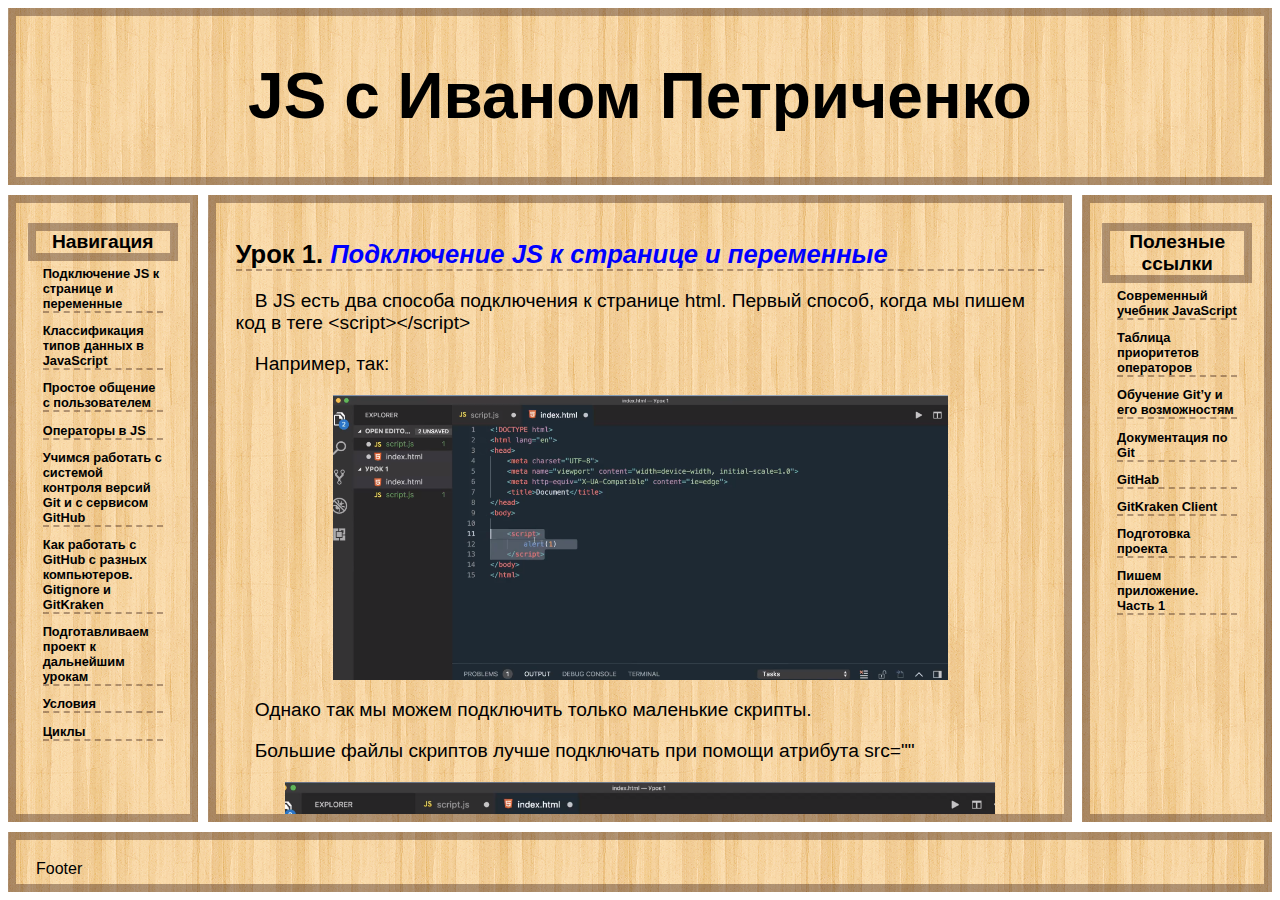
==== commit d2c67ba4: "11.02.23" ====
--- a/js/lesson1/index.html
+++ b/js/lesson1/index.html
@@ -45,10 +45,7 @@
             <div class="sec">
                 <a href="#9" class="nav">Циклы</a>
             </div>
-            <div class="sec">
-                <a href="#10" class="nav">Практика. Пишем приложение. Часть 1</a>
-            </div>
-
+           
         </div>
     </nav>
     <aside class="mainAside">
@@ -76,7 +73,10 @@
                 <a href="https://www.gitkraken.com/" class="asd" target="_blank">GitKraken Client</a>
             </div>
             <div class="sec">
-                <a href="test1.html" class="asd" target="_blank">Подготовка проекта</a>
+                <a href="/test1/test1.html" class="asd" target="_blank">Подготовка проекта</a>
+            </div>
+            <div class="sec">
+                <a href="/test2/test2.html" class="asd" target="_blank">Пишем приложение. Часть 1</a>
             </div>
         </div>
     </aside>
@@ -510,10 +510,6 @@
                     <p>Таким образом наш цикл не прервался, а лишь пропустил одну из итераций.</p>
                     <div class="image image71"></div>
 
-                    <h1 class="mainTitle">
-                        Урок 10.
-                        <span id="10">Практика. Пишем приложение. Часть 1</span>
-                    </h1>
 
     </article>
 
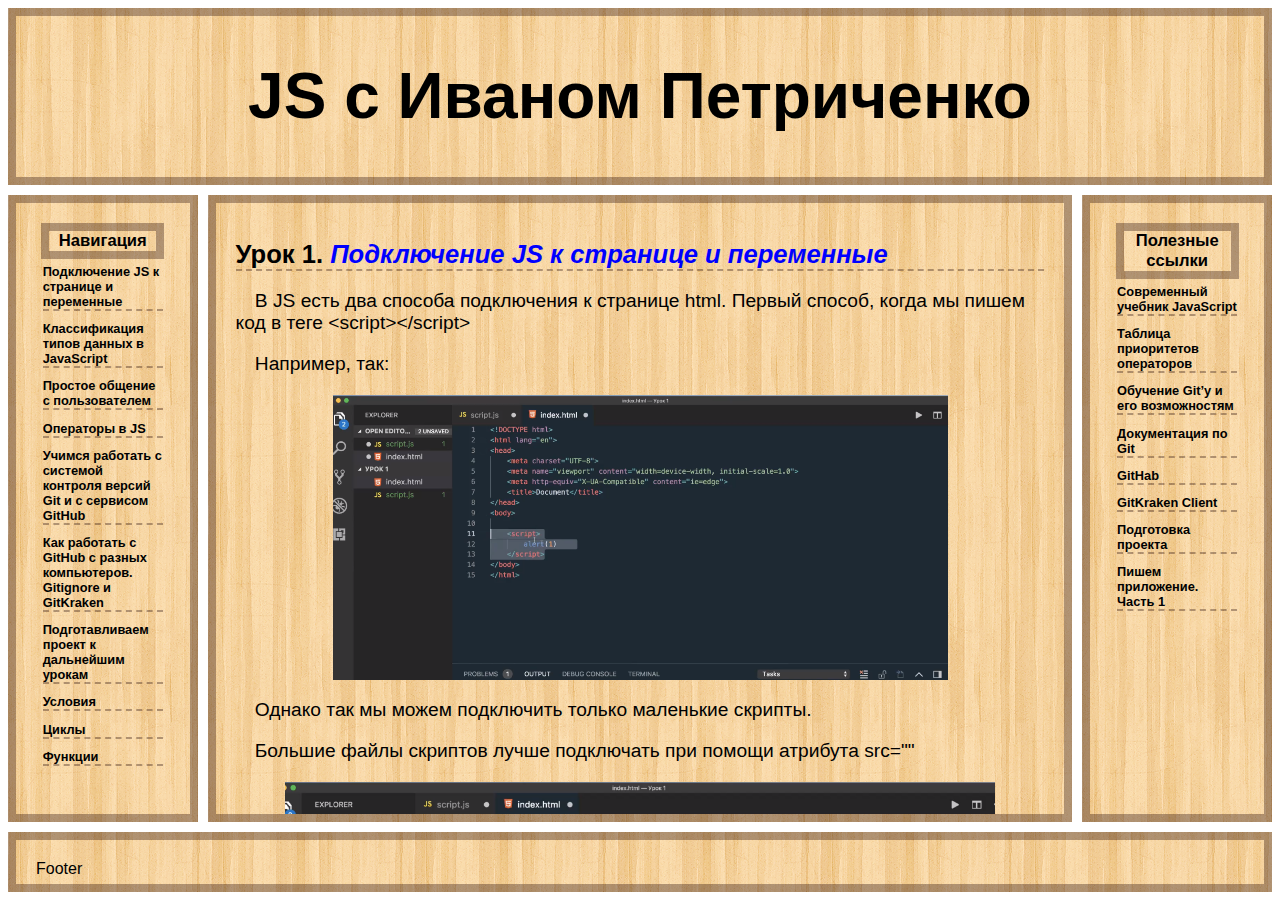
==== commit 5f0e30b3: "14/02/23" ====
--- a/js/lesson1/index.html
+++ b/js/lesson1/index.html
@@ -44,6 +44,9 @@
             </div>
             <div class="sec">
                 <a href="#9" class="nav">Циклы</a>
+            </div>
+            <div class="sec">
+                <a href="#10" class="nav">Функции</a>
             </div>
            
         </div>
@@ -510,6 +513,11 @@
                     <p>Таким образом наш цикл не прервался, а лишь пропустил одну из итераций.</p>
                     <div class="image image71"></div>
 
+                    <h1 class="mainTitle">
+                        Урок 10.
+                        <span id="10">Функции</span>
+                    </h1>
+
 
     </article>
 
--- a/js/lesson1/style.css
+++ b/js/lesson1/style.css
@@ -53,14 +53,15 @@
 
 .asideWrapper,
 .navWrapper {
-  width: 100%;
+  width: 80%;
+  /*поменял ширину с 100% */
   border: 0.5em solid rgba(26, 1, 1, 0.329);
 }
 
 .titleAside,
 .titleNav {
   text-align: center;
-  font-size: 1.5vw;
+  font-size: 1.3vw;
   font-weight: bold;
 }
 
@@ -193,7 +194,8 @@
 .image67,
 .image68,
 .image69,
-.image70, .image71 {
+.image70,
+.image71 {
   width: 100%;
   height: 50%;
   background-position: center;
@@ -487,4 +489,4 @@
 
 .pageFooter {
   grid-area: footer;
-}
+}